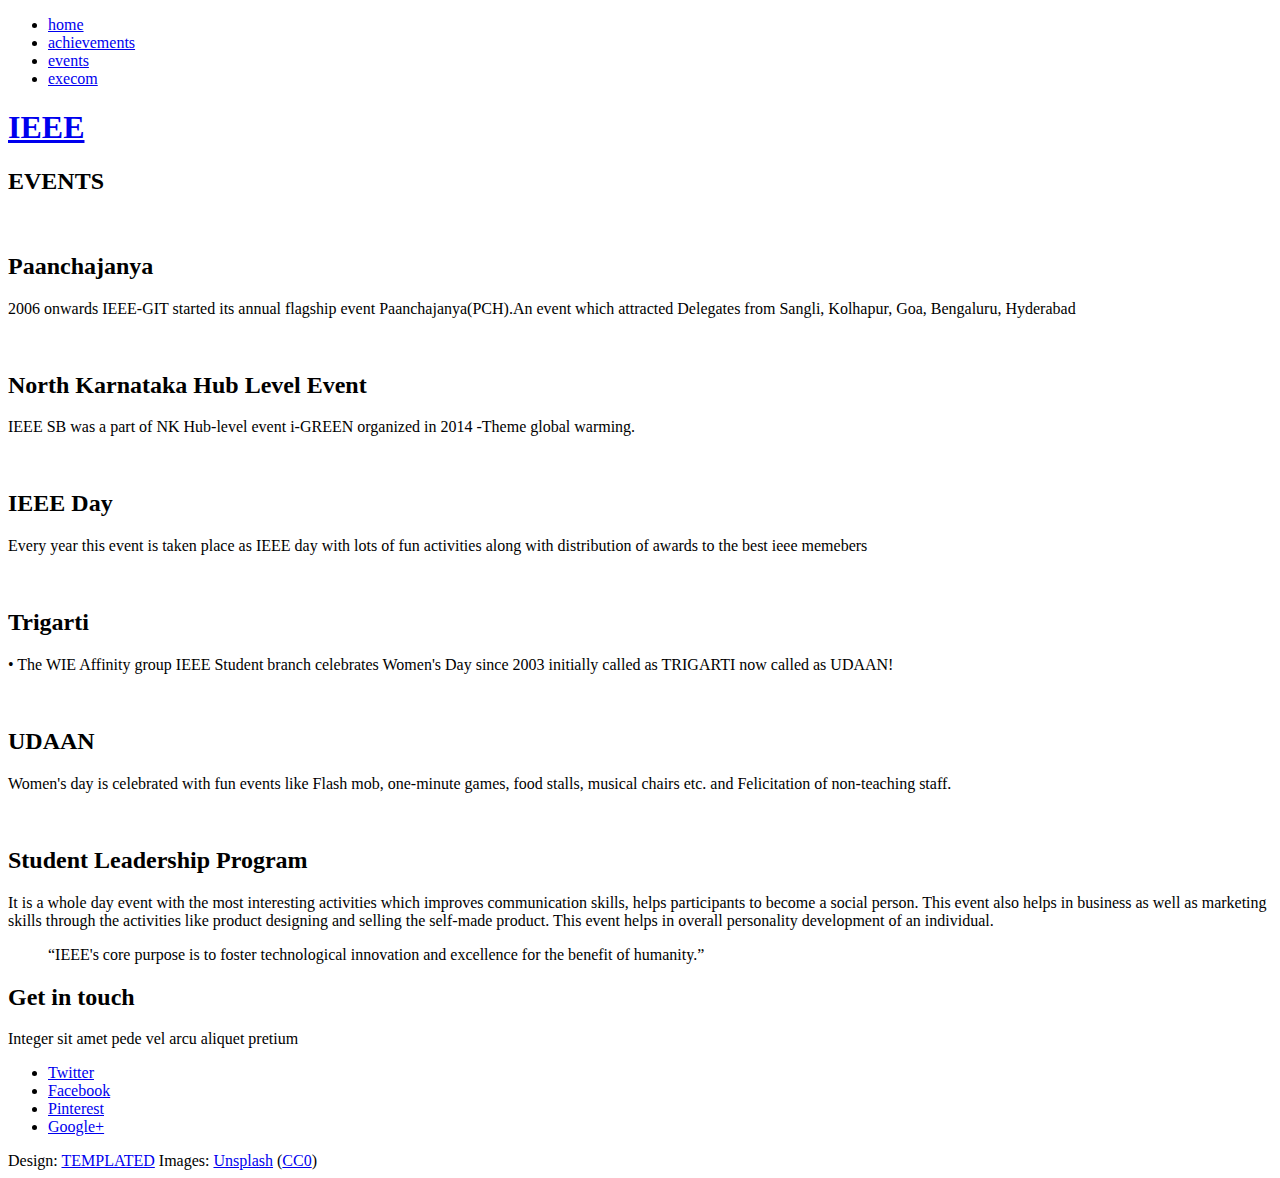
==== index.html @ 522df5e6 "font changed" ====
<!DOCTYPE HTML>
<!--
	Linear by TEMPLATED
    templated.co @templatedco
    Released for free under the Creative Commons Attribution 3.0 license (templated.co/license)
-->
<html>
	<head>
		<title>Linear by TEMPLATED</title>
		<meta http-equiv="content-type" content="text/html; charset=utf-8" />
		<meta name="description" content="" />
		<meta name="keywords" content="" />
		<link href='http://fonts.googleapis.com/css?family=arvo:400,100,300,700,500,900' rel='stylesheet' type='text/css'>
		<script src="http://ajax.googleapis.com/ajax/libs/jquery/1.11.0/jquery.min.js"></script>
		<script src="js/skel.min.js"></script>
		<script src="js/skel-panels.min.js"></script>
		<script src="js/init.js"></script>
		<noscript>
			<link rel="stylesheet" href="css/skel-noscript.css" />
			<link rel="stylesheet" href="css/style.css" />
			<link rel="stylesheet" href="css/style-desktop.css" />
		</noscript>
	</head>
	<body class="homepage">

	<!-- Header -->
		<div id="header">
			<div id="nav-wrapper"> 
				<!-- Nav -->
				<nav id="nav">
					<ul>
                        <li><a href="no-sidebar.html">home</a></li>
						<li class="active"><a href="right-sidebar.html">achievements</a></li>
                        <li><a href="index.html">events</a></li>
                        <li><a href="left-sidebar.html">execom</a></li>
					</ul>
				</nav>
			</div>
			<div class="container"> 
				
				<!-- Logo -->
				<div id="logo">
                    <h1><a href="#">IEEE</a></h1>
				</div>
			</div>
		</div>

	<!-- Featured -->
		<div id="featured">
			<div class="container">
				<header>
					<h2>EVENTS</h2>
				</header>
				
			
			</div>
		</div>

	<!-- Main -->
		<div id="main">
			<div id="content" class="container">

				<div class="row">
					<section class="6u">
						<a href="#" class="image full"><img src="images/2009%20paanchajanya.JPG" alt=""></a>
						<header>
							<h2>Paanchajanya</h2>
						</header>
						<p>	2006 onwards IEEE-GIT started its annual flagship event Paanchajanya(PCH).An event which attracted Delegates from Sangli, Kolhapur, Goa, Bengaluru, Hyderabad</p>
					</section>				
					<section class="6u">
						<a href="#" class="image full"><img src="images/igreen%202013.JPG" alt=""></a>
						<header>
							<h2>North Karnataka Hub Level Event</h2>
						</header>
						<p>IEEE SB was a part of NK Hub-level event i-GREEN organized in 2014 -Theme global warming.
</p>
					</section>				
				</div>

				<div class="row">
					<section class="6u">
						<a href="#" class="image full"><img src="images/IEEEDayCelebration2017.jpg" alt=""></a>
						<header>
							<h2>IEEE Day</h2>
						</header>
						<p>Every year this event is taken place as IEEE day with lots of  fun activities along with distribution of awards to the best ieee memebers</p>
					</section>				
					<section class="6u">
						<a href="#" class="image full"><img src="images/trigarti2018.bmp" alt=""></a>
						<header>
							<h2>Trigarti</h2>
						</header>
						<p>•	The WIE Affinity group IEEE Student branch celebrates Women's Day since 2003 initially called as TRIGARTI now called as UDAAN!</p>
                        
					</section>				
				</div>
                <div class="row">
					<section class="6u">
						<a href="#" class="image full"><img src="images/udaan%202020.jpg" alt=""></a>
                        <header>
                        <h2>UDAAN</h2>
                        </header>
                        <p>Women's day is celebrated with fun events like Flash mob, one-minute games, food stalls, musical chairs etc. and Felicitation of non-teaching staff.</p>
						
		
					</section>				
					<section class="6u">
						<a href="#" class="image full"><img src="images/slp%202018.JPG" alt=""></a>
                         <header>
							<h2>Student Leadership Program</h2>
						</header>
                                        
                    <p>It is a whole day event with the most interesting activities which improves communication skills, helps participants to become a social person. This event also helps in business as well as marketing skills through the activities like product designing and selling the self-made product.
This event helps in overall personality development of an individual.
</p>
						
                  
				</div>
			
			</div>
		</div>

	<!-- Tweet -->
		<div id="tweet">
			<div class="container">
				<section>
					<blockquote>&ldquo;IEEE's core purpose is to foster technological innovation and excellence for the benefit of humanity.&rdquo;</blockquote>
				</section>
			</div>
		</div>

	<!-- Footer -->
		<div id="footer">
			<div class="container">
				<section>
					<header>
						<h2>Get in touch</h2>
						<span class="byline">Integer sit amet pede vel arcu aliquet pretium</span>
					</header>
					<ul class="contact">
						<li><a href="#" class="fa fa-twitter"><span>Twitter</span></a></li>
						<li class="active"><a href="#" class="fa fa-facebook"><span>Facebook</span></a></li>
						<li><a href="#" class="fa fa-dribbble"><span>Pinterest</span></a></li>
						<li><a href="#" class="fa fa-tumblr"><span>Google+</span></a></li>
					</ul>
				</section>
			</div>
		</div>

	<!-- Copyright -->
		<div id="copyright">
			<div class="container">
				Design: <a href="http://templated.co">TEMPLATED</a> Images: <a href="http://unsplash.com">Unsplash</a> (<a href="http://unsplash.com/cc0">CC0</a>)
			</div>
		</div>

	</body>
</html>
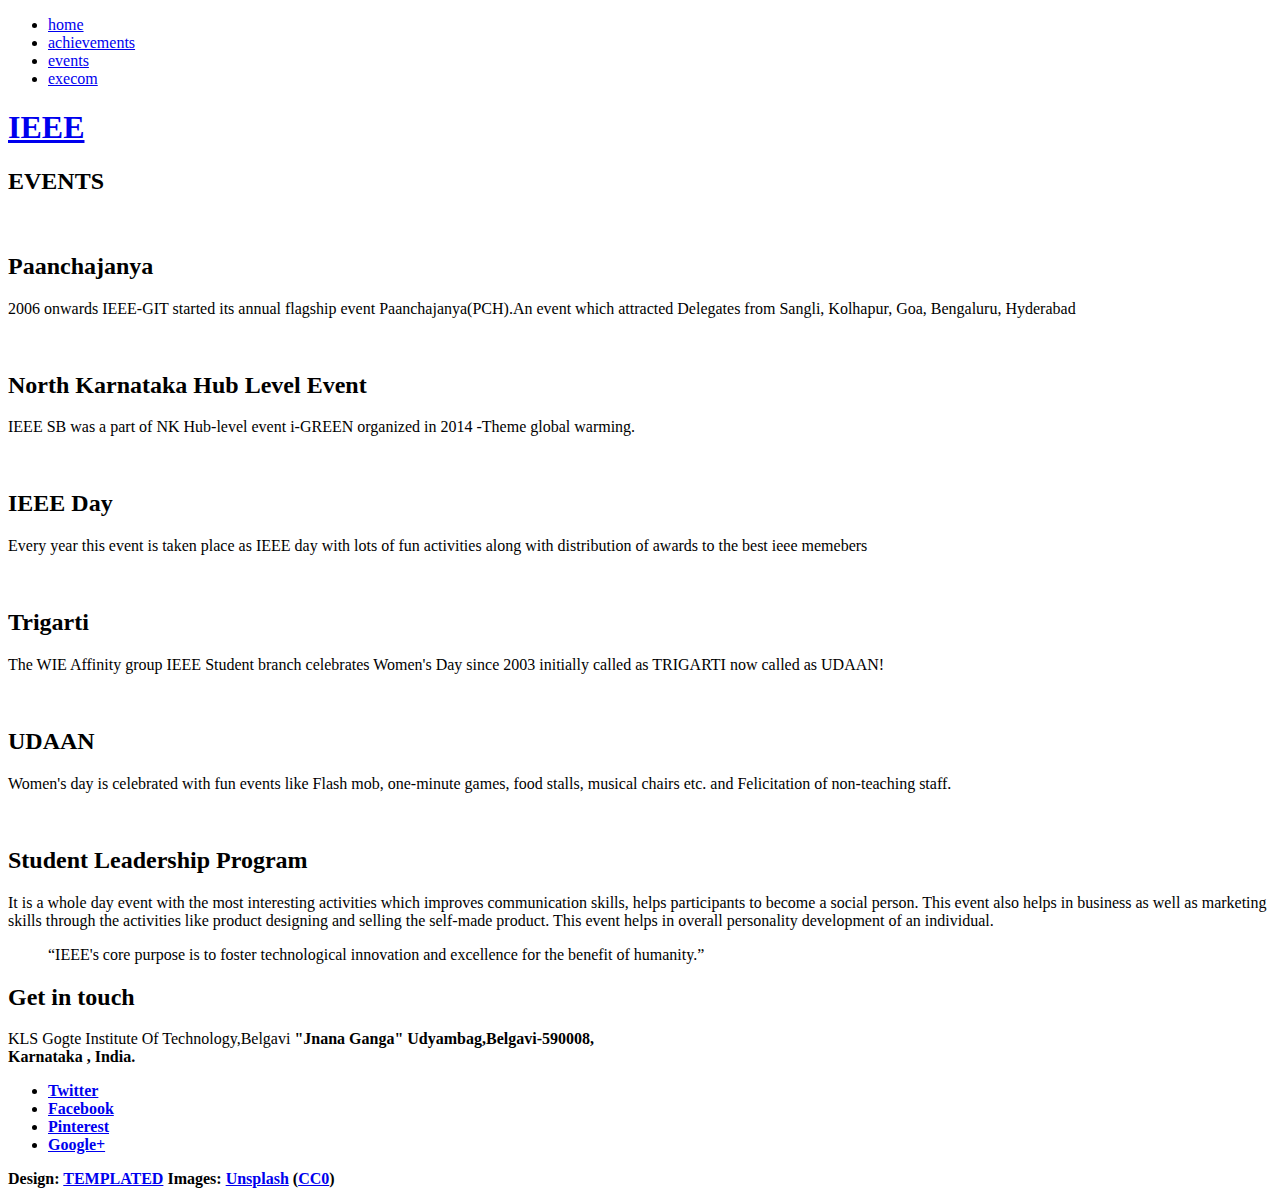
==== commit ffa99894: "." ====
--- a/index.html
+++ b/index.html
@@ -91,7 +91,7 @@
 						<header>
 							<h2>Trigarti</h2>
 						</header>
-						<p>•	The WIE Affinity group IEEE Student branch celebrates Women's Day since 2003 initially called as TRIGARTI now called as UDAAN!</p>
+						<p>The WIE Affinity group IEEE Student branch celebrates Women's Day since 2003 initially called as TRIGARTI now called as UDAAN!</p>
                         
 					</section>				
 				</div>
@@ -116,10 +116,13 @@
 </p>
 						
                   
-				</div>
+				
 			
-			</div>
+			
 		</div>
+                </div>
+               
+                
 
 	<!-- Tweet -->
 		<div id="tweet">
@@ -136,7 +139,9 @@
 				<section>
 					<header>
 						<h2>Get in touch</h2>
-						<span class="byline">Integer sit amet pede vel arcu aliquet pretium</span>
+						<span class="byline">KLS Gogte Institute Of Technology,Belgavi</span>
+                         <b>"Jnana Ganga" Udyambag,Belgavi-590008,</br>
+                        Karnataka , India.
 					</header>
 					<ul class="contact">
 						<li><a href="#" class="fa fa-twitter"><span>Twitter</span></a></li>
